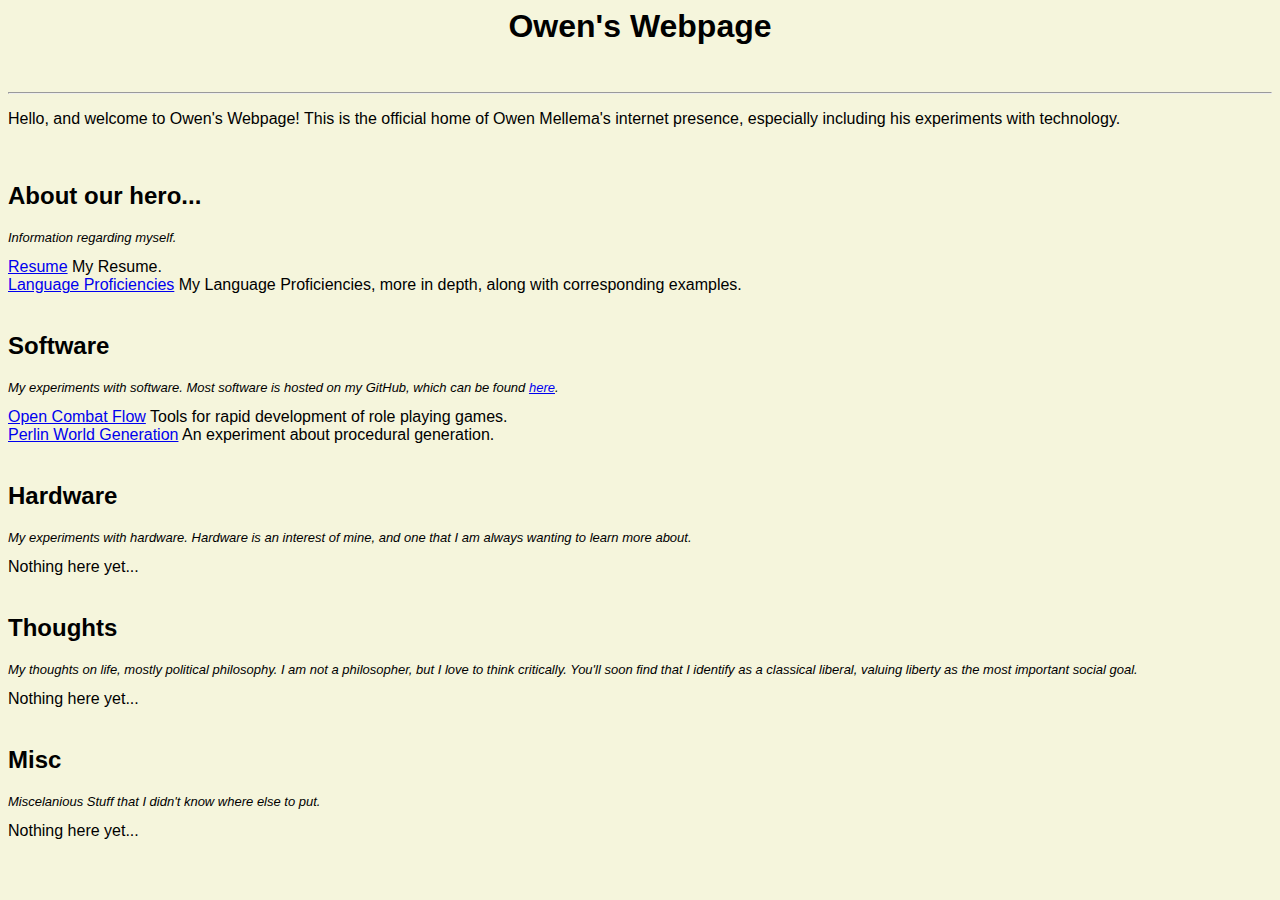
==== index.html @ 37097ae0 "Linked projects" ====
<!--CSS CLASSES
"information": Regarding new information.
"description": Describing something.-->
<html>
    <head>
        <link href="main.css" rel="stylesheet" type="text/css"/>
        <title>Owen's Webpage</title>
    </head>

    <body>
        <div>
        <h1 class="banner">Owen's Webpage</h1><br>
        <hr>
        <p class="information">Hello, and welcome to Owen's Webpage! This is the official home of Owen Mellema's internet presence, especially including his experiments with technology.</p>
        <br><h2>About our hero...</h2>
        <p class="description">Information regarding myself.</p>
        <a href="content/resume.pdf">Resume</a> My Resume.<br> <!--Put this in later...-->
        <a href="proficiencies.html">Language Proficiencies</a> My Language Proficiencies, more in depth, along with corresponding examples.<br> <!--Put this in later...-->

        <br><h2>Software</h2>
        <p class="description">My experiments with software. Most software is hosted on my GitHub, which can be found <a href="https://github.com/architectdrone">here</a>.</p>
        <a href="https://github.com/architectdrone/OpenCombatFlow" project="OCF">Open Combat Flow</a> Tools for rapid development of role playing games.<br>
        <a href="https://github.com/architectdrone/perlin-world-gen" project="PWG">Perlin World Generation</a> An experiment about procedural generation.<br>

        <br><h2>Hardware</h2>
        <p class="description">My experiments with hardware. Hardware is an interest of mine, and one that I am always wanting to learn more about.</p>
        Nothing here yet...<br>

        <br><h2>Thoughts</h2>
        <p class="description">My thoughts on life, mostly political philosophy. I am not a philosopher, but I love to think critically. You'll soon find that I identify as a classical liberal, valuing liberty as the most important social goal.</p>
        Nothing here yet...<br>

        <br><h2>Misc</h2>
        <p class="description">Miscelanious Stuff that I didn't know where else to put.</p>
        Nothing here yet...<br>
        </div>
    </body>
</html>
---- main.css ----
body
{
    background-color: beige;
}

div
{
    font-family: Arial, Helvetica, sans-serif;
}

p.description
{
    font-style: italic;
    font-size: small;
}

h1.banner
{
    font-size: xx-large;
    text-align: center;
    font-weight: bold;
}
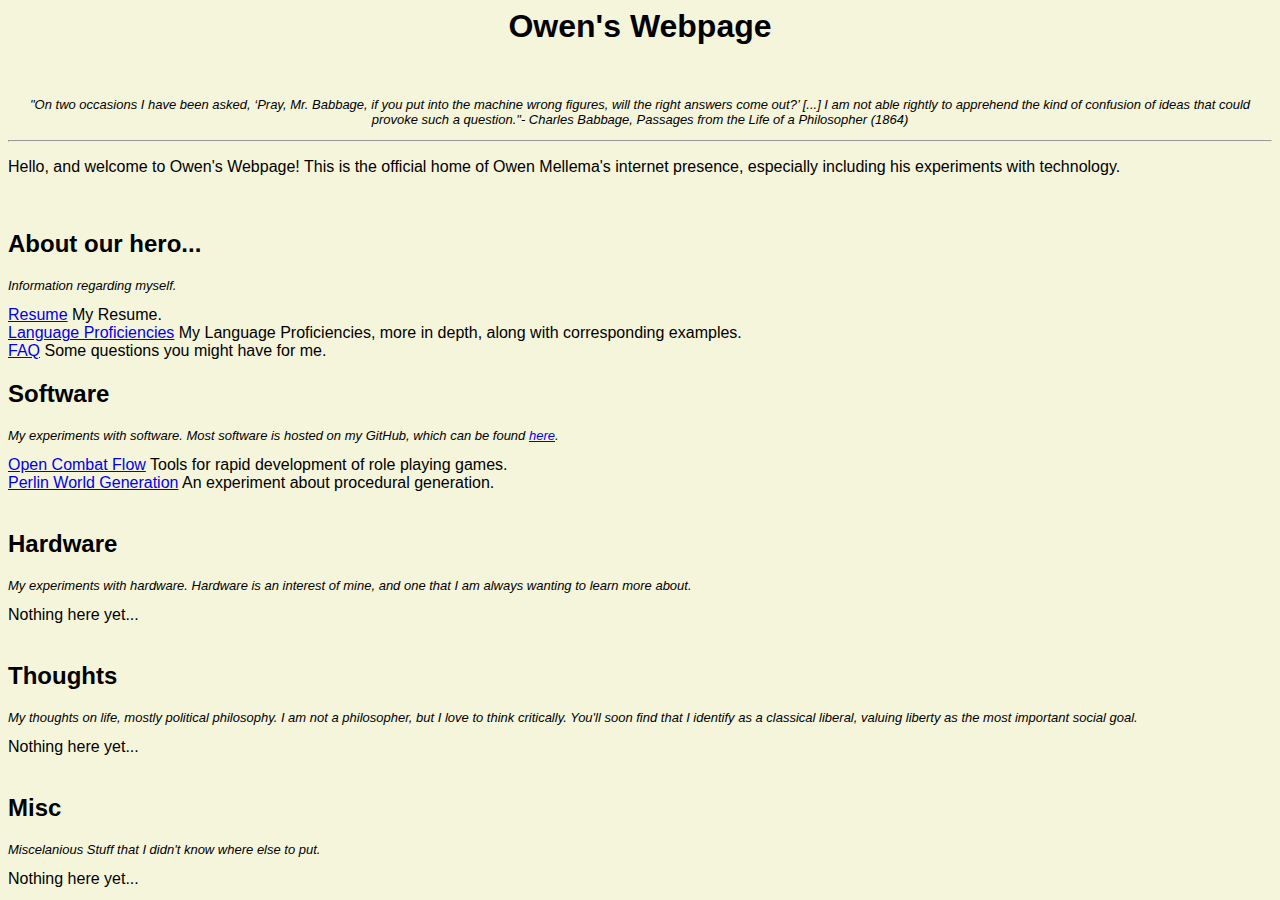
==== commit 2743278a: "Add Babbage Quote and Link to FAQ to home" ====
--- a/index.html
+++ b/index.html
@@ -10,12 +10,14 @@
     <body>
         <div>
         <h1 class="banner">Owen's Webpage</h1><br>
+        <p class="bannerText">"On two occasions I have been asked, ‘Pray, Mr. Babbage, if you put into the machine wrong figures, will the right answers come out?’ [...] I am not able rightly to apprehend the kind of confusion of ideas that could provoke such a question."- Charles Babbage, Passages from the Life of a Philosopher (1864)</p>
         <hr>
         <p class="information">Hello, and welcome to Owen's Webpage! This is the official home of Owen Mellema's internet presence, especially including his experiments with technology.</p>
         <br><h2>About our hero...</h2>
         <p class="description">Information regarding myself.</p>
         <a href="content/resume.pdf">Resume</a> My Resume.<br> <!--Put this in later...-->
         <a href="proficiencies.html">Language Proficiencies</a> My Language Proficiencies, more in depth, along with corresponding examples.<br> <!--Put this in later...-->
+        <a href="questions.html">FAQ</a> Some questions you might have for me.
 
         <br><h2>Software</h2>
         <p class="description">My experiments with software. Most software is hosted on my GitHub, which can be found <a href="https://github.com/architectdrone">here</a>.</p>
--- a/main.css
+++ b/main.css
@@ -15,6 +15,13 @@
     font-size: small;
 }
 
+p.bannerText
+{
+    font-style: italic;
+    font-size: small;
+    text-align: center;
+}
+
 h1.banner
 {
     font-size: xx-large;
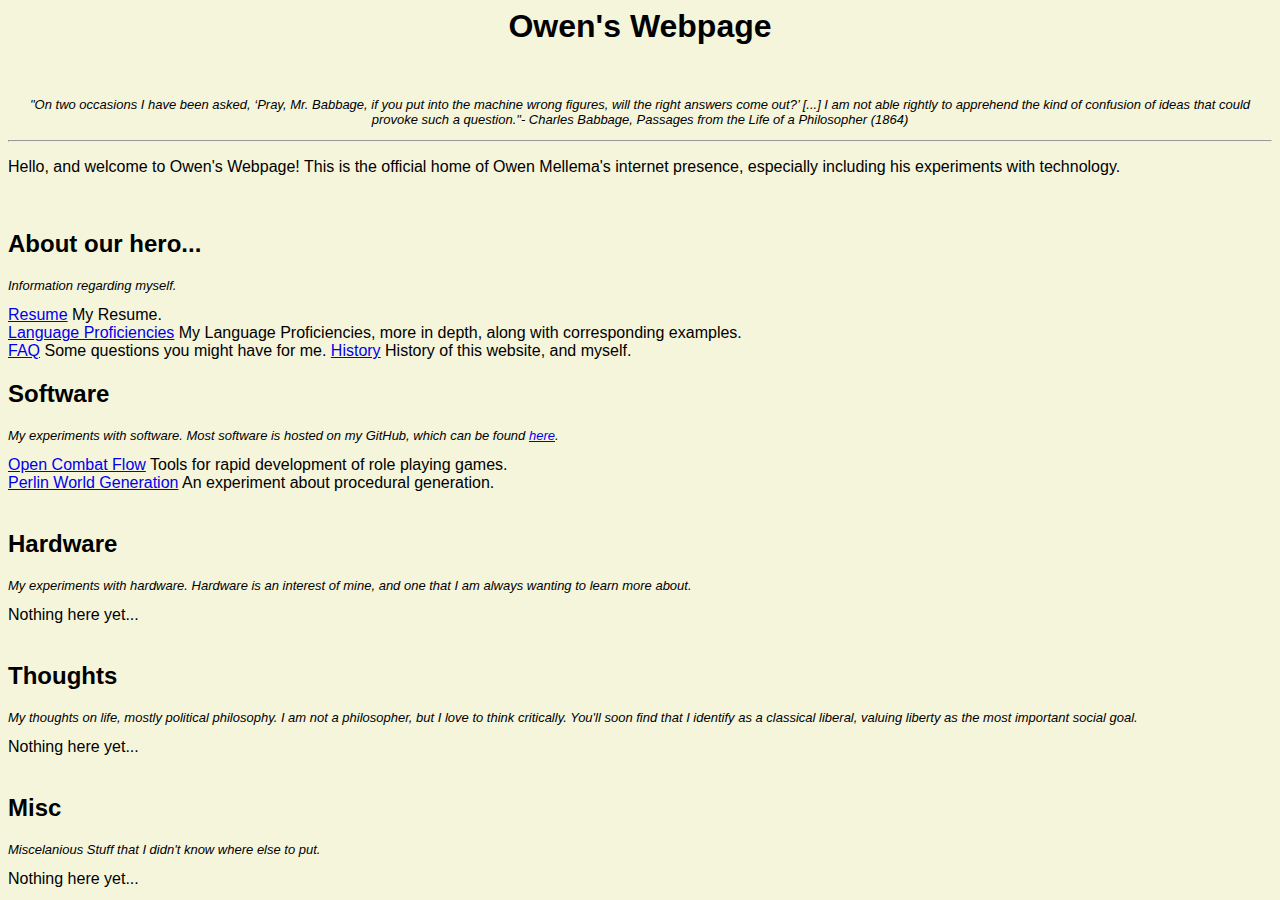
==== commit f962c655: "Added history page" ====
--- a/index.html
+++ b/index.html
@@ -12,16 +12,18 @@
         <h1 class="banner">Owen's Webpage</h1><br>
         <p class="bannerText">"On two occasions I have been asked, ‘Pray, Mr. Babbage, if you put into the machine wrong figures, will the right answers come out?’ [...] I am not able rightly to apprehend the kind of confusion of ideas that could provoke such a question."- Charles Babbage, Passages from the Life of a Philosopher (1864)</p>
         <hr>
+        
         <p class="information">Hello, and welcome to Owen's Webpage! This is the official home of Owen Mellema's internet presence, especially including his experiments with technology.</p>
         <br><h2>About our hero...</h2>
         <p class="description">Information regarding myself.</p>
         <a href="content/resume.pdf">Resume</a> My Resume.<br> <!--Put this in later...-->
         <a href="proficiencies.html">Language Proficiencies</a> My Language Proficiencies, more in depth, along with corresponding examples.<br> <!--Put this in later...-->
         <a href="questions.html">FAQ</a> Some questions you might have for me.
+        <a href="history.html">History</a> History of this website, and myself.
 
         <br><h2>Software</h2>
         <p class="description">My experiments with software. Most software is hosted on my GitHub, which can be found <a href="https://github.com/architectdrone">here</a>.</p>
-        <a href="https://github.com/architectdrone/OpenCombatFlow" project="OCF">Open Combat Flow</a> Tools for rapid development of role playing games.<br>
+        <a href="openCombatFlow/index.html" project="OCF">Open Combat Flow</a> Tools for rapid development of role playing games.<br>
         <a href="https://github.com/architectdrone/perlin-world-gen" project="PWG">Perlin World Generation</a> An experiment about procedural generation.<br>
 
         <br><h2>Hardware</h2>
--- a/main.css
+++ b/main.css
@@ -22,9 +22,17 @@
     text-align: center;
 }
 
-h1.banner
+h1
 {
     font-size: xx-large;
     text-align: center;
     font-weight: bold;
+}
+
+div.code
+{
+    background-color: black;
+    color: white;
+    font-family: 'Courier New', Courier, monospace;
+    text-indent: -100px;
 }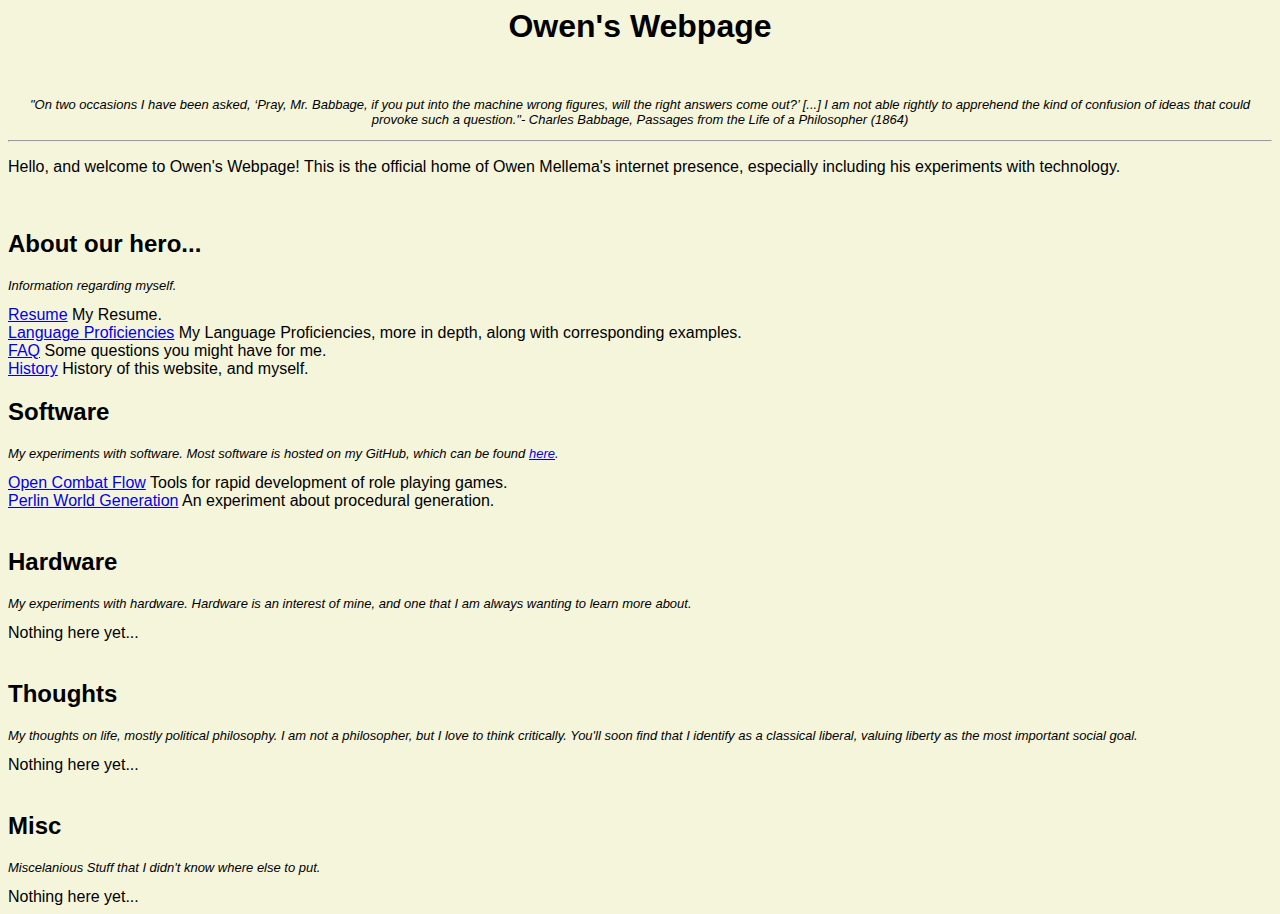
==== commit 22c49c0d: "Fix indentation on index" ====
--- a/index.html
+++ b/index.html
@@ -18,7 +18,7 @@
         <p class="description">Information regarding myself.</p>
         <a href="content/resume.pdf">Resume</a> My Resume.<br> <!--Put this in later...-->
         <a href="proficiencies.html">Language Proficiencies</a> My Language Proficiencies, more in depth, along with corresponding examples.<br> <!--Put this in later...-->
-        <a href="questions.html">FAQ</a> Some questions you might have for me.
+        <a href="questions.html">FAQ</a> Some questions you might have for me.<br>
         <a href="history.html">History</a> History of this website, and myself.
 
         <br><h2>Software</h2>
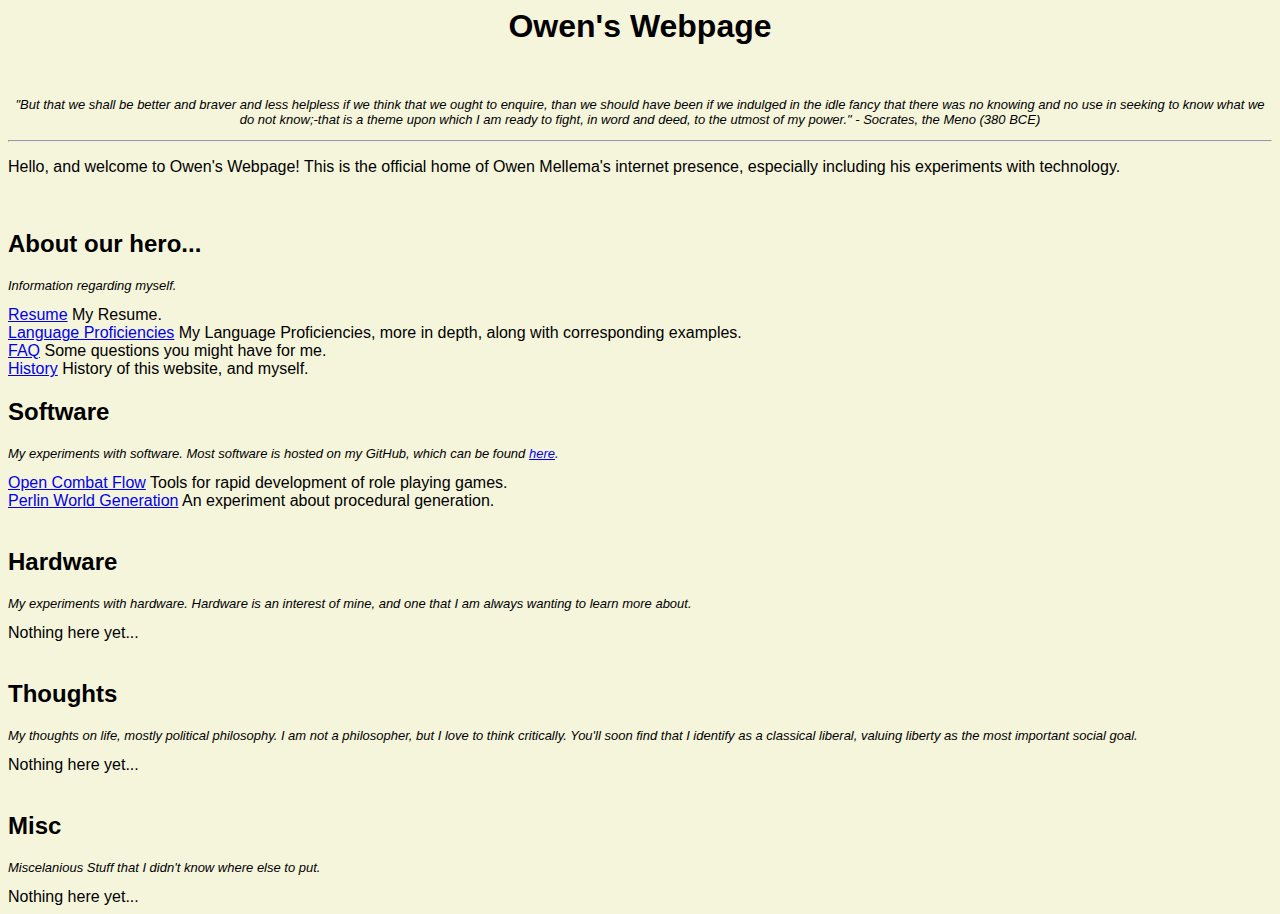
==== commit 33eb22fb: "Added Socrates quote to index" ====
--- a/index.html
+++ b/index.html
@@ -10,7 +10,7 @@
     <body>
         <div>
         <h1 class="banner">Owen's Webpage</h1><br>
-        <p class="bannerText">"On two occasions I have been asked, ‘Pray, Mr. Babbage, if you put into the machine wrong figures, will the right answers come out?’ [...] I am not able rightly to apprehend the kind of confusion of ideas that could provoke such a question."- Charles Babbage, Passages from the Life of a Philosopher (1864)</p>
+        <p class="bannerText">"But that we shall be better and braver and less helpless if we think that we ought to enquire, than we should have been if we indulged in the idle fancy that there was no knowing and no use in seeking to know what we do not know;-that is a theme upon which I am ready to fight, in word and deed, to the utmost of my power." - Socrates, the Meno (380 BCE)</p>
         <hr>
         
         <p class="information">Hello, and welcome to Owen's Webpage! This is the official home of Owen Mellema's internet presence, especially including his experiments with technology.</p>
--- a/main.css
+++ b/main.css
@@ -29,10 +29,15 @@
     font-weight: bold;
 }
 
+h3
+{
+    font-style: italic;
+    font-weight: normal;
+}
+
 div.code
 {
     background-color: black;
     color: white;
     font-family: 'Courier New', Courier, monospace;
-    text-indent: -100px;
 }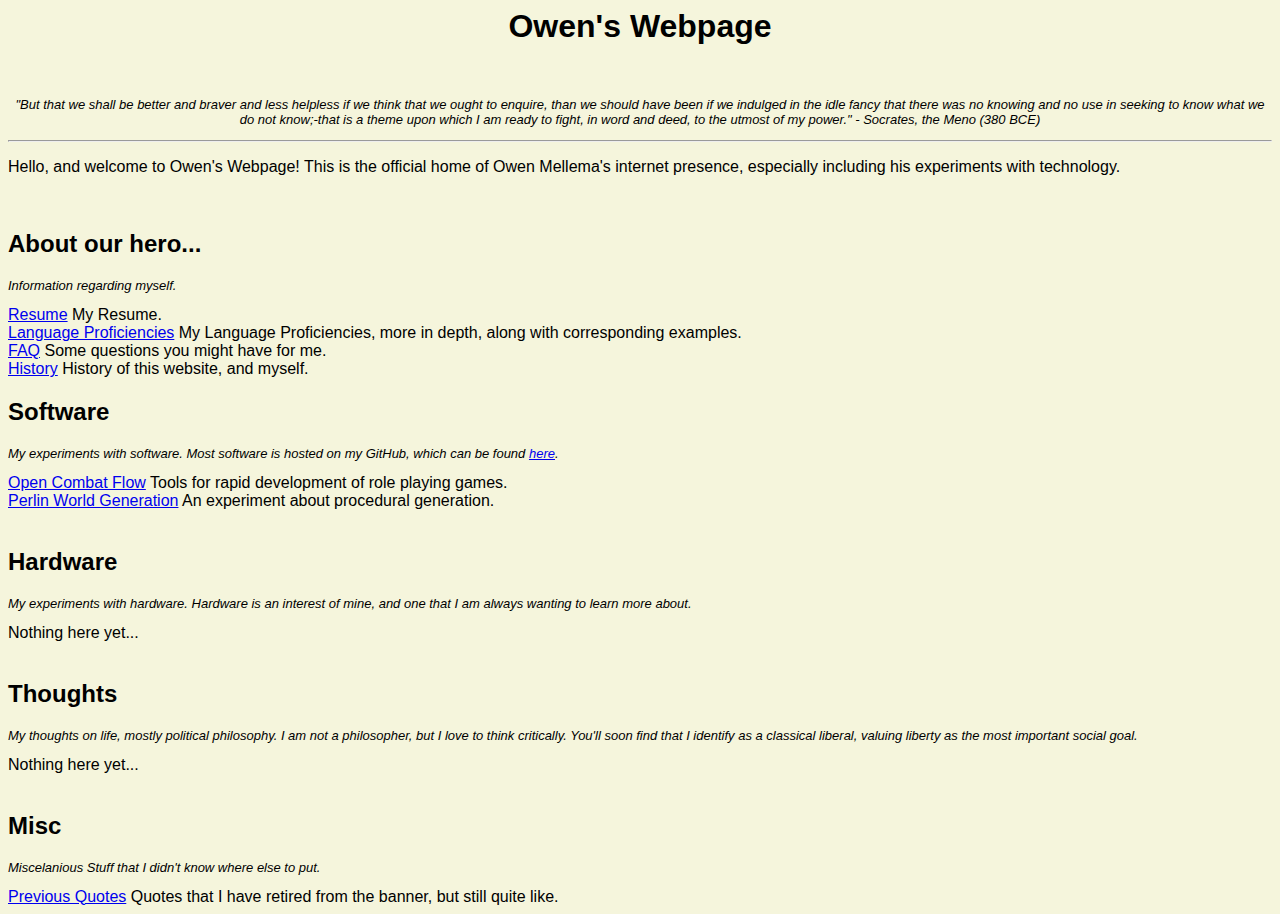
==== commit 5c0b61cf: "Add link to previous quotes" ====
--- a/index.html
+++ b/index.html
@@ -36,7 +36,7 @@
 
         <br><h2>Misc</h2>
         <p class="description">Miscelanious Stuff that I didn't know where else to put.</p>
-        Nothing here yet...<br>
+        <a href="previous-quotes.html" project="PWG">Previous Quotes</a> Quotes that I have retired from the banner, but still quite like.<br>
         </div>
     </body>
 </html>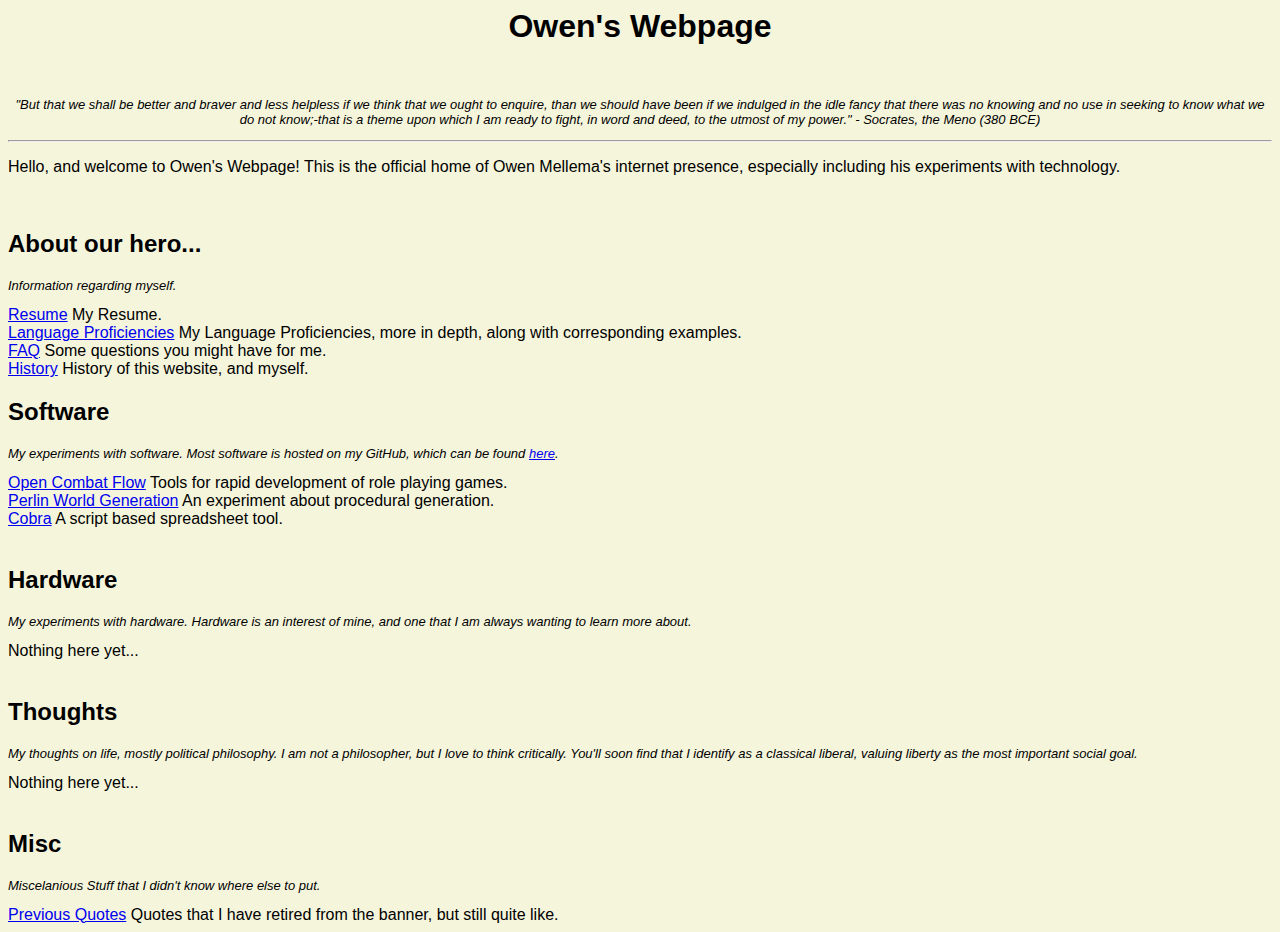
==== commit fd849069: "Update with cobra information" ====
--- a/index.html
+++ b/index.html
@@ -25,6 +25,7 @@
         <p class="description">My experiments with software. Most software is hosted on my GitHub, which can be found <a href="https://github.com/architectdrone">here</a>.</p>
         <a href="openCombatFlow/index.html" project="OCF">Open Combat Flow</a> Tools for rapid development of role playing games.<br>
         <a href="https://github.com/architectdrone/perlin-world-gen" project="PWG">Perlin World Generation</a> An experiment about procedural generation.<br>
+        <a href="https://github.com/architectdrone/cobra">Cobra</a> A script based spreadsheet tool.<br>
 
         <br><h2>Hardware</h2>
         <p class="description">My experiments with hardware. Hardware is an interest of mine, and one that I am always wanting to learn more about.</p>
